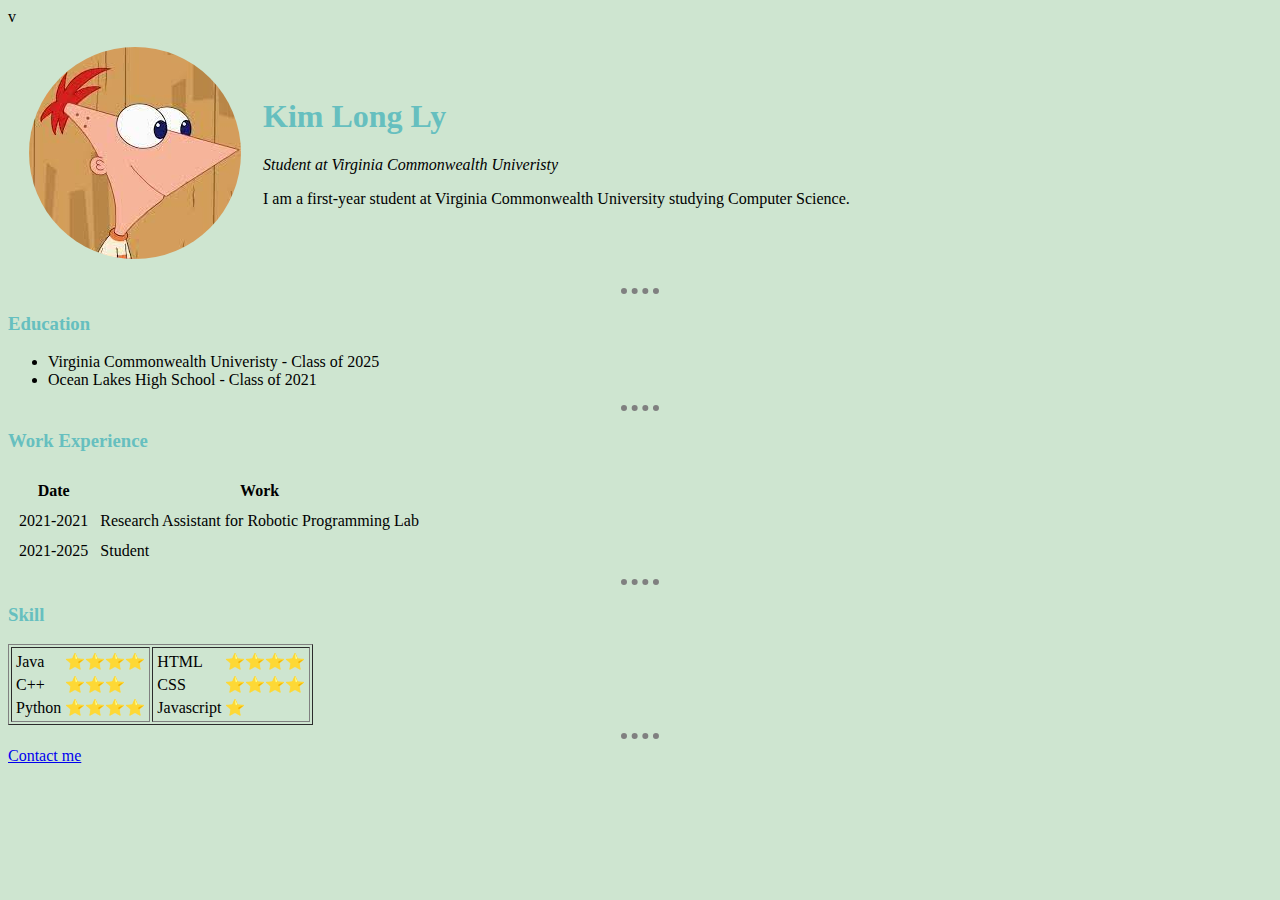
==== index.html @ 1b6d17d9 "update source code" ====
v<!DOCTYPE html>
<html lang="en" dir="ltr">

<head>
  <meta charset="utf-8">
  <title>&#128125; Kim Long's Personal Site</title>
  <link rel="stylesheet" href="css/styles.css">

</head>

<body>
  <table cellspacing="20">
    <tr>
      <td><img src="images\phineas-modified.png" alt="Kim Long profile picture"></td>
      <td><h1>Kim Long Ly</h1>
        <p><em>Student at Virginia Commonwealth Univeristy</em></p>
        <p> I am a first-year student at Virginia Commonwealth University studying Computer Science.</p>
      </td>
    </tr>
  </table>
  <hr>
  <h3>Education</h3>
  <ul>
    <li>Virginia Commonwealth Univeristy - Class of 2025</li>
    <li>Ocean Lakes High School - Class of 2021</li>
  </ul>
  <hr>
  <h3>Work Experience</h3>
  <table  cellspacing="10">
    <thead>
      <tr>
        <th>Date</th>
        <th>Work</th>
      </tr>
    </thead>
    <tbody>
      <tr>
        <td>2021-2021</td>
        <td>Research Assistant for Robotic Programming Lab</td>
      </tr>
      <tr>
        <td>2021-2025</td>
        <td>Student</td>
      </tr>
    </tbody>
  </table>
<hr>
  <h3>Skill</h3>
  <table border="1">
    <tr>
      <td>
        <table>
          <tr>
            <td>Java</td>
            <td>⭐⭐⭐⭐</td>
          </tr>
          <tr>
            <td>C++</td>
            <td>⭐⭐⭐</td>
          </tr>
          <tr>
            <td>Python</td>
            <td>⭐⭐⭐⭐</td>
          </tr>
        </table>
      </td>
      <td>
        <table>
          <tr>
            <td>HTML</td>
            <td>⭐⭐⭐⭐</td>
          </tr>
          <tr>
            <td>CSS</td>
            <td>⭐⭐⭐⭐</td>
          </tr>
          <tr>
            <td>Javascript</td>
            <td>⭐</td>
          </tr>
        </table>
      </td>
    </tr>
  </table>

<hr>
  <a href="contact-me.html">Contact me</a>

</body>

</html>
---- css/styles.css ----
h1{
  color: #66BFBF
}

h3{
  color: #66BFBF
}

body{
    background-color: #CEE5D0;
  }

hr{
    border-style: none;
    border-top-style: dotted;
    border-color: grey;
    border-width: 6px;
    width: 3%;
  }
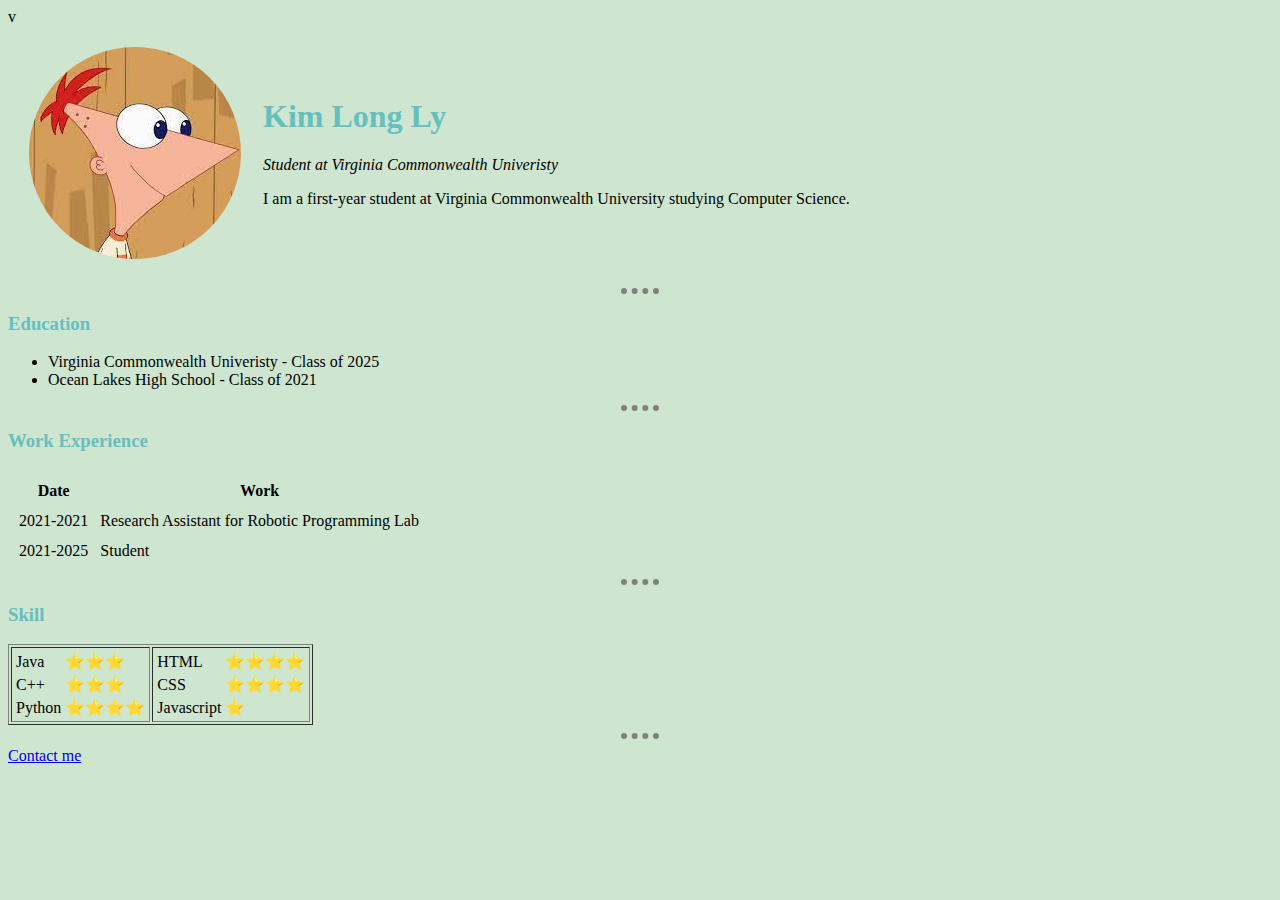
==== commit f42899fe: "update" ====
--- a/index.html
+++ b/index.html
@@ -18,7 +18,7 @@
       </td>
     </tr>
   </table>
-  <hr>
+  <hr> 
   <h3>Education</h3>
   <ul>
     <li>Virginia Commonwealth Univeristy - Class of 2025</li>
@@ -52,7 +52,7 @@
         <table>
           <tr>
             <td>Java</td>
-            <td>⭐⭐⭐⭐</td>
+            <td>⭐⭐⭐</td>
           </tr>
           <tr>
             <td>C++</td>
